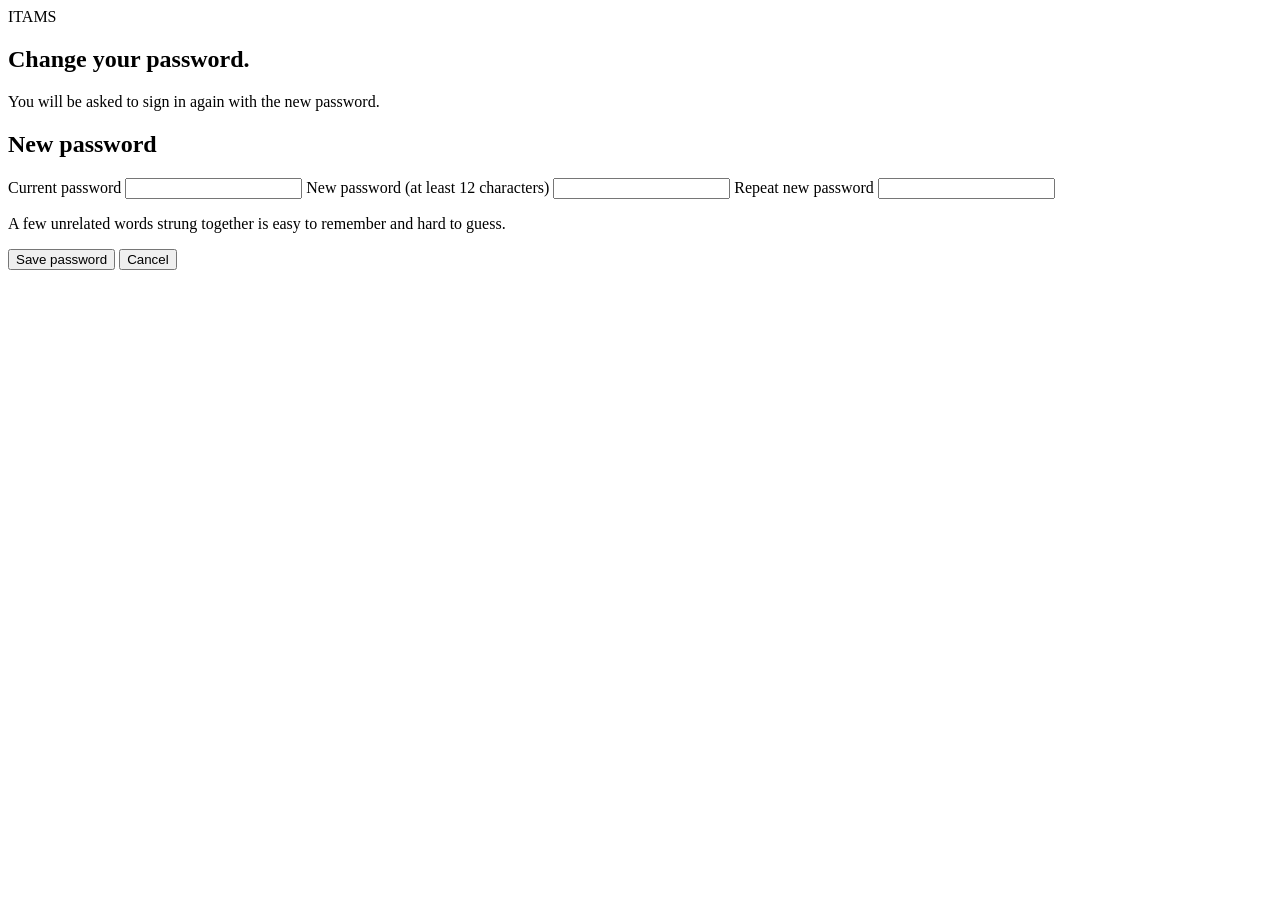
==== ITAMS.Api/wwwroot/change-password.html @ 1b293bb5 "Platform console, staff and audit screens" ====
<!doctype html>
<html lang="en">
<head>
  <meta charset="utf-8">
  <meta name="viewport" content="width=device-width, initial-scale=1">
  <title>Choose a new password</title>
  <link rel="stylesheet" href="/css/app.css">
</head>
<body>
  <div class="login">
    <section class="login-sign">
      <div class="brand"><span class="mark" aria-hidden="true"></span><span class="brand-name">ITAMS</span></div>
      <h1 id="pw-title">Change your password.</h1>
      <p id="pw-intro">You will be asked to sign in again with the new password.</p>
    </section>

    <section class="login-form">
      <form id="pw-form" novalidate>
        <h2>New password</h2>
        <div id="error" class="alert" role="alert" hidden></div>

        <label class="field"><span id="current-label">Current password</span>
          <input id="current" type="password" autocomplete="current-password" required maxlength="200"></label>
        <label class="field"><span>New password (at least 12 characters)</span>
          <input id="new" type="password" autocomplete="new-password" required minlength="12" maxlength="200"></label>
        <label class="field"><span>Repeat new password</span>
          <input id="confirm" type="password" autocomplete="new-password" required minlength="12" maxlength="200"></label>

        <p class="muted">A few unrelated words strung together is easy to remember and hard to guess.</p>
        <button id="submit" class="btn btn-sign" type="submit">Save password</button>
        <button id="cancel" class="btn btn-quiet" type="button">Cancel</button>
      </form>
    </section>
  </div>

  <script type="module" src="/js/change-password.js"></script>
</body>
</html>
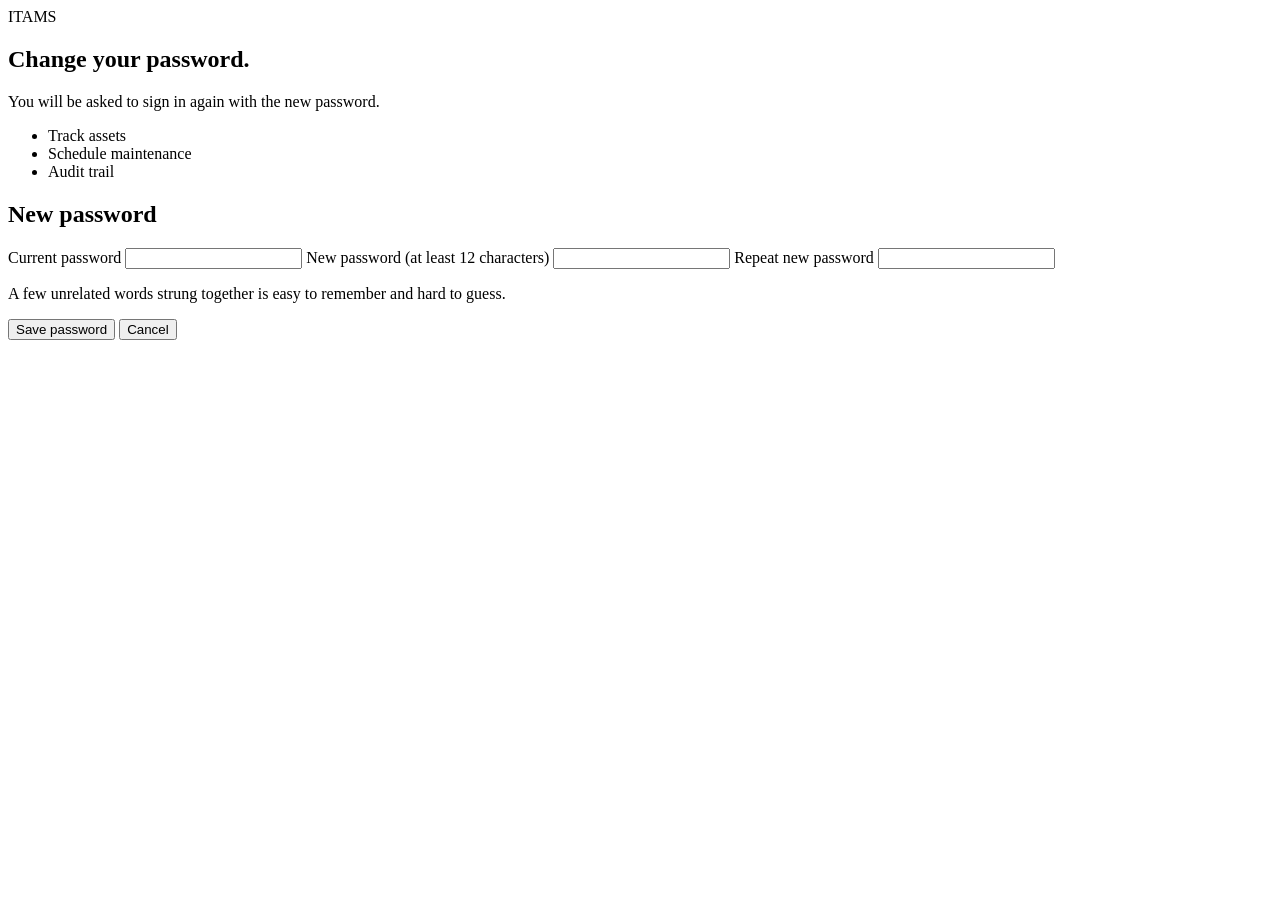
==== commit 0066fc48: "Add tenant isolation tests, staff and audit screens, platform console and development log" ====
--- a/ITAMS.Api/wwwroot/change-password.html
+++ b/ITAMS.Api/wwwroot/change-password.html
@@ -7,31 +7,62 @@
   <link rel="stylesheet" href="/css/app.css">
 </head>
 <body>
-  <div class="login">
-    <section class="login-sign">
-      <div class="brand"><span class="mark" aria-hidden="true"></span><span class="brand-name">ITAMS</span></div>
-      <h1 id="pw-title">Change your password.</h1>
-      <p id="pw-intro">You will be asked to sign in again with the new password.</p>
-    </section>
+    <div class="login">
 
-    <section class="login-form">
-      <form id="pw-form" novalidate>
-        <h2>New password</h2>
-        <div id="error" class="alert" role="alert" hidden></div>
+        <section class="login-sign" aria-hidden="false">
+            <div class="login-carousel">
+                <div class="slide slide-1 active"></div>
+                <div class="slide slide-2"></div>
+                <div class="slide slide-3"></div>
+                <div class="slide slide-4"></div>
+            </div>
 
-        <label class="field"><span id="current-label">Current password</span>
-          <input id="current" type="password" autocomplete="current-password" required maxlength="200"></label>
-        <label class="field"><span>New password (at least 12 characters)</span>
-          <input id="new" type="password" autocomplete="new-password" required minlength="12" maxlength="200"></label>
-        <label class="field"><span>Repeat new password</span>
-          <input id="confirm" type="password" autocomplete="new-password" required minlength="12" maxlength="200"></label>
+            <div class="login-sign-content">
+                <div class="brand">
+                    <span class="mark" aria-hidden="true"></span>
+                    <span class="brand-name">ITAMS</span>
+                </div>
 
-        <p class="muted">A few unrelated words strung together is easy to remember and hard to guess.</p>
-        <button id="submit" class="btn btn-sign" type="submit">Save password</button>
-        <button id="cancel" class="btn btn-quiet" type="button">Cancel</button>
-      </form>
-    </section>
-  </div>
+                <div class="hero-copy">
+                    <h1>Change your password.</h1>
+                    <p>You will be asked to sign in again with the new password.</p>
+                    <ul class="chips">
+                        <li>Track assets</li>
+                        <li>Schedule maintenance</li>
+                        <li>Audit trail</li>
+                    </ul>
+                </div>
+
+                <div class="dots" aria-hidden="true">
+                    <span class="dot active"></span><span class="dot"></span><span class="dot"></span><span class="dot"></span>
+                </div>
+            </div>
+        </section>
+
+        <section class="login-form">
+            <form id="pw-form" novalidate>
+                <h2>New password</h2>
+                <div id="error" class="alert" role="alert" hidden></div>
+
+                <label class="field">
+                    <span id="current-label">Current password</span>
+                    <input id="current" type="password" autocomplete="current-password" required maxlength="200">
+                </label>
+                <label class="field">
+                    <span>New password (at least 12 characters)</span>
+                    <input id="new" type="password" autocomplete="new-password" required minlength="12" maxlength="200">
+                </label>
+                <label class="field">
+                    <span>Repeat new password</span>
+                    <input id="confirm" type="password" autocomplete="new-password" required minlength="12" maxlength="200">
+                </label>
+
+                <p class="muted">A few unrelated words strung together is easy to remember and hard to guess.</p>
+                <button id="submit" class="btn btn-sign" type="submit">Save password</button>
+                <button id="cancel" class="btn btn-quiet" type="button">Cancel</button>
+            </form>
+        </section>
+    </div>
 
   <script type="module" src="/js/change-password.js"></script>
 </body>
